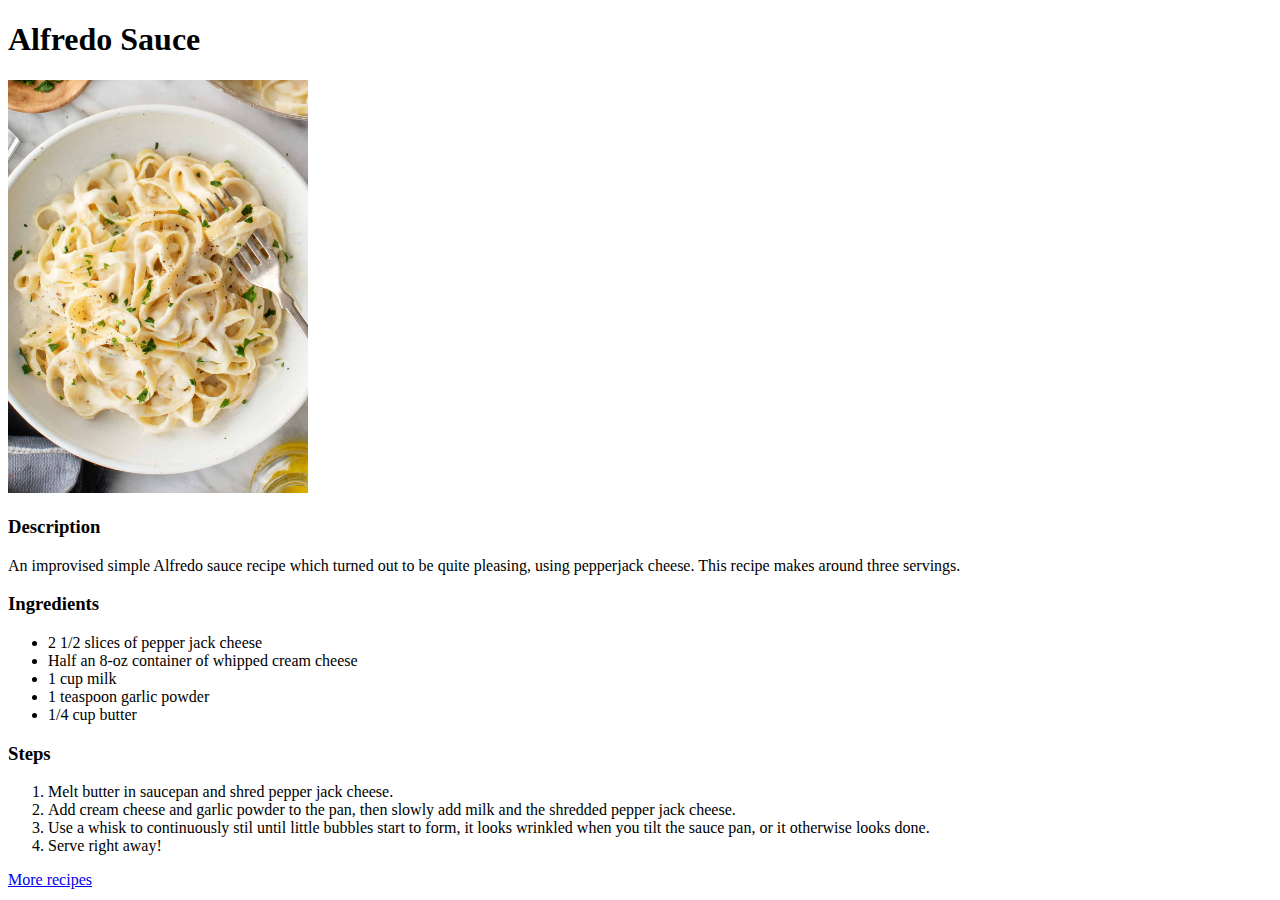
==== recipes/alfredo-sauce.html @ b956fc24 "Add cookie dough and alfredo sauce pages" ====
<!DOCTYPE html>
<html lang="en">
	<head>
		<meta charset="UTF-8" />
		<meta name="viewport" content="width=device-width, initial-scale=1.0" />
		<title>Alfredo Sauce</title>
	</head>
	<body>
		<h1>Alfredo Sauce</h1>
		<img
			src="../img/alfredo.jpg"
			alt="A bowl of pasta with herbs and alfredo sauce"
			width="300"
		/>
		<h3>Description</h3>
		<p>
			An improvised simple Alfredo sauce recipe which turned out to be quite
			pleasing, using pepperjack cheese. This recipe makes around three
			servings.
		</p>
		<h3>Ingredients</h3>
		<ul>
			<li>2 1/2 slices of pepper jack cheese</li>
			<li>Half an 8-oz container of whipped cream cheese</li>
			<li>1 cup milk</li>
			<li>1 teaspoon garlic powder</li>
			<li>1/4 cup butter</li>
		</ul>
		<h3>Steps</h3>
		<ol>
			<li>Melt butter in saucepan and shred pepper jack cheese.</li>
			<li>
				Add cream cheese and garlic powder to the pan, then slowly add milk and
				the shredded pepper jack cheese.
			</li>
			<li>
				Use a whisk to continuously stil until little bubbles start to form, it
				looks wrinkled when you tilt the sauce pan, or it otherwise looks done.
			</li>
			<li>Serve right away!</li>
		</ol>
		<a href="../index.html">More recipes</a>
	</body>
</html>
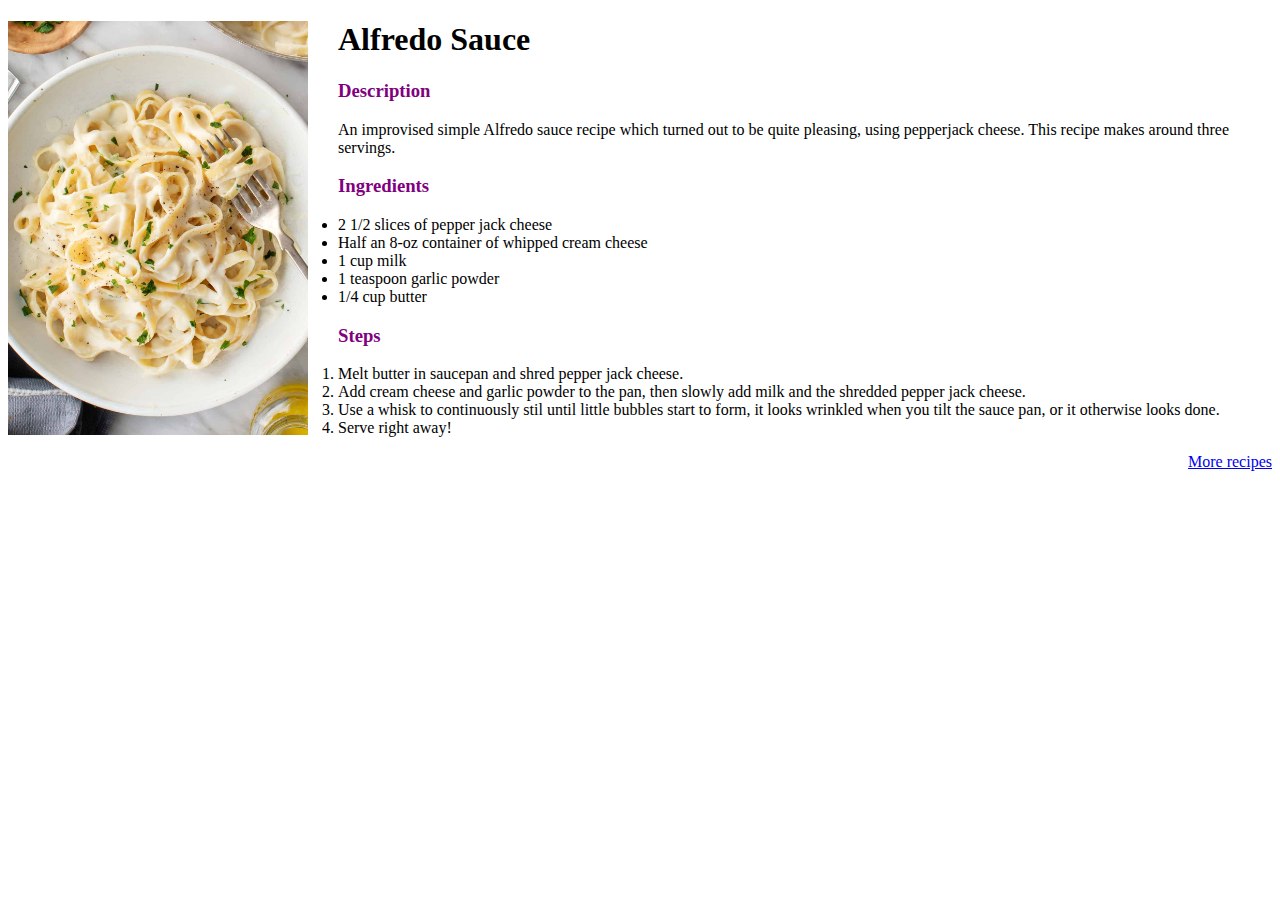
==== commit f0bf8a54: "Add css stylesheet and stylistic edits to make the site prettier" ====
--- a/recipes/alfredo-sauce.html
+++ b/recipes/alfredo-sauce.html
@@ -4,14 +4,15 @@
 		<meta charset="UTF-8" />
 		<meta name="viewport" content="width=device-width, initial-scale=1.0" />
 		<title>Alfredo Sauce</title>
+		<link rel="stylesheet" href="../style.css" />
 	</head>
 	<body>
-		<h1>Alfredo Sauce</h1>
 		<img
 			src="../img/alfredo.jpg"
 			alt="A bowl of pasta with herbs and alfredo sauce"
 			width="300"
 		/>
+		<h1>Alfredo Sauce</h1>
 		<h3>Description</h3>
 		<p>
 			An improvised simple Alfredo sauce recipe which turned out to be quite
@@ -39,6 +40,6 @@
 			</li>
 			<li>Serve right away!</li>
 		</ol>
-		<a href="../index.html">More recipes</a>
+		<a class="more" href="../index.html">More recipes</a>
 	</body>
 </html>
--- a/style.css
+++ b/style.css
@@ -0,0 +1,23 @@
+body {
+	font-family: Cambria, Cochin, Georgia, Times, "Times New Roman", serif;
+}
+
+h3 {
+	color: purple;
+}
+
+img {
+	float: left;
+	margin-right: 30px;
+	margin-bottom: 15px;
+}
+
+ul,
+ol {
+	list-style-position: outside;
+}
+
+.more {
+	text-align: right;
+	display: block;
+}
